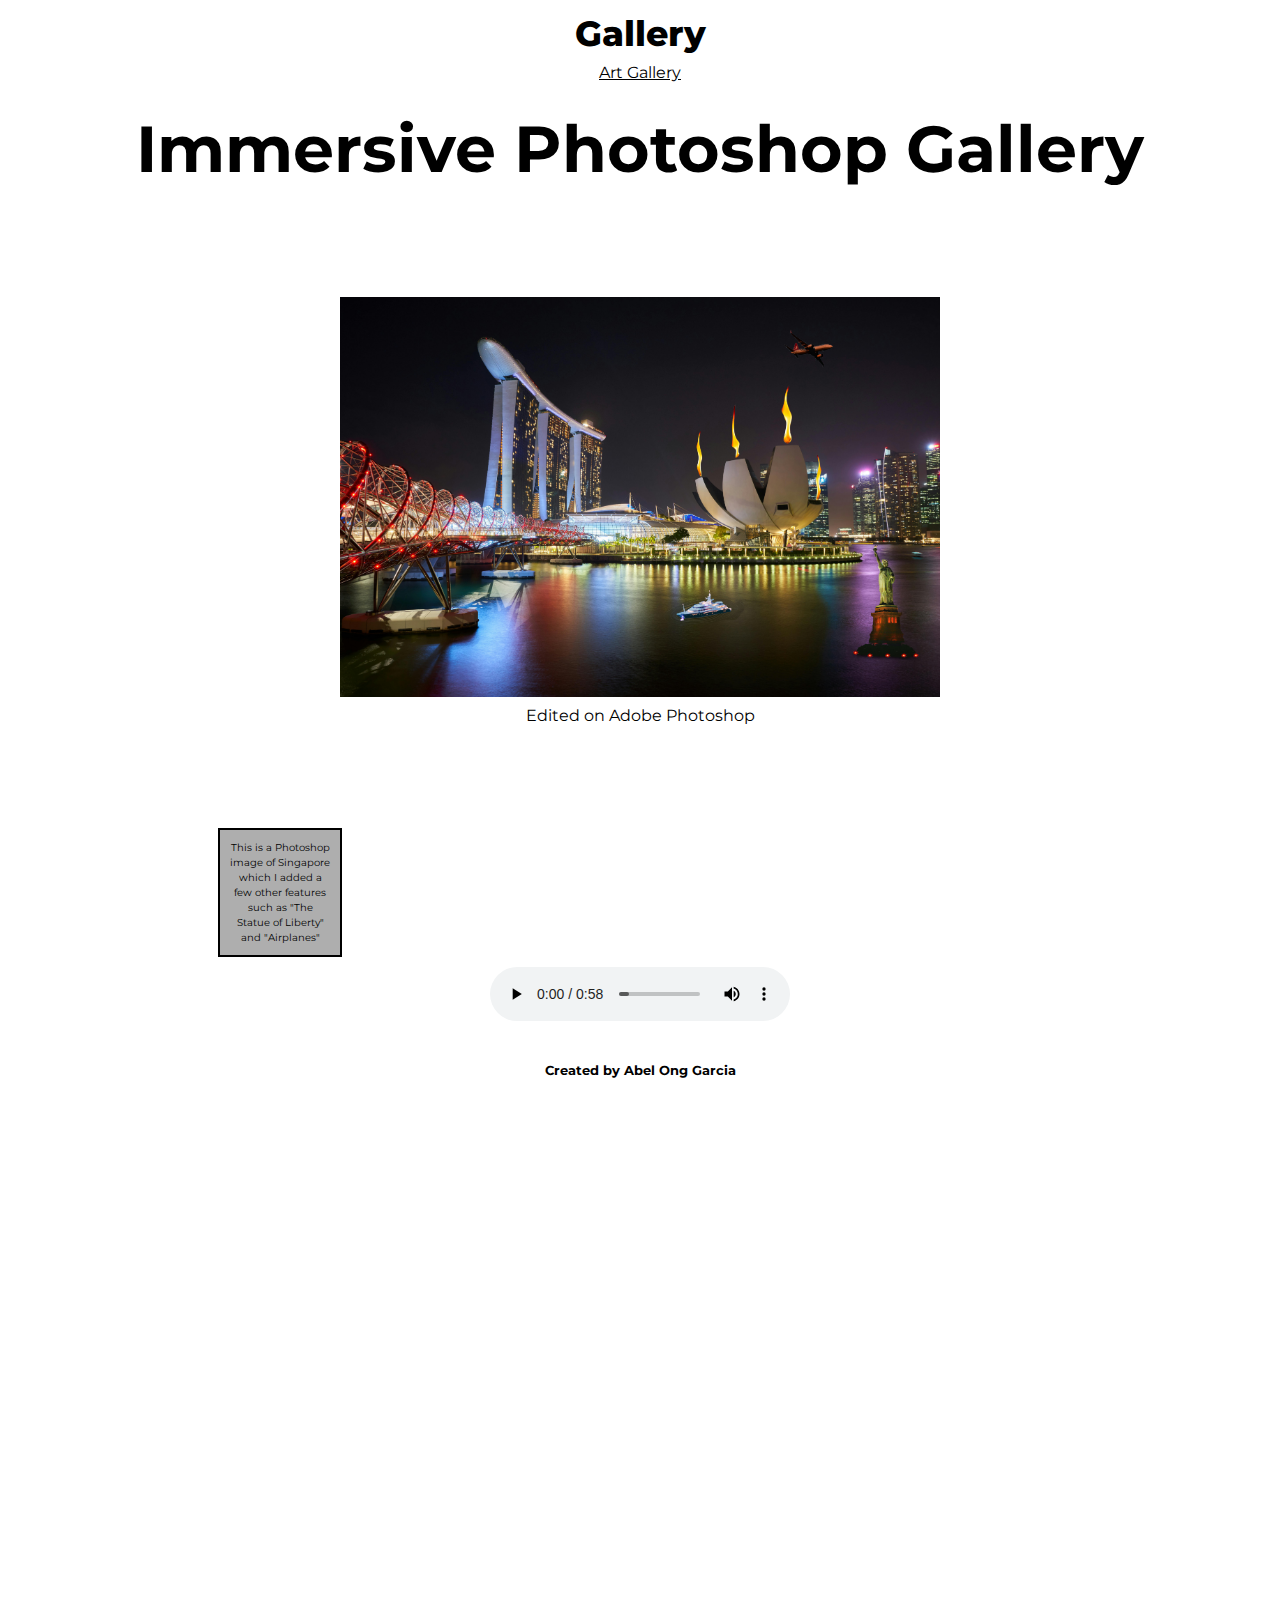
==== index.html @ 6971c7b5 "Added Audio File, JPEG, and fixed format of the photo description" ====
<!DOCTYPE html>
<html lang="en">
<head>
   <meta charset="UTF-8">
   <meta name="viewport" content="width=device-width, initial-scale=1.0">
   <title>Replace with your site name</title>
   <link rel="stylesheet" href="style.css">
</head>
<body>
   <header>
       <div class="site-title">Gallery</div>
       <nav>
           <ul>
               <li><a href="index.html">Art Gallery</a></li> 
           </ul>
       </nav>    
   </header>


   <main>
<h1>Immersive Photoshop Gallery</h1>


   </main>
   <figure>
       <img src="Final Project MMP - 100.jpeg" alt="Photshop Art Piece">
       <figcaption>Edited on Adobe Photoshop<a</figcaption>
       <figure>
        <p>This is a Photoshop image of Singapore which I added a few other features such as "The Statue of Liberty" and "Airplanes"</p>
        <div class="audio">
          <audio controls src="Photoshop Art Immersive sound.mp3"></audio>


      <footer>
        <h6>Created by Abel Ong Garcia</h6>
      </footer>

   </footer>
</body>
</html>
---- style.css ----
@import url('https://fonts.googleapis.com/css2?family=Montserrat:ital,wght@0,100..900;1,100..900&display=swap');
img, video{
   max-width: 200%;
   height: 400PX;
}

header{
   text-align: center;
}

figure
{margin: 100px;
   text-align: center;
   max-width: 200%;
   height: 1500PX;
}


.intro{
   font-size: 1.5rem;
   background-color:
#addae6;
   padding: 20px;


}


html{
   font-size: 100%;
   line-height: 1.5;
   font-family: "Montserrat", sans-serif;


}


body{
   background-color: #ffffff;
   color:rgb(0, 0, 0);
}
.site-title{
   font-size:2.2rem;
   color: #bbb lack;;
   font-weight: 800;


}


h1{
   font-size: 3rem;
   font-size: 65px;
   Margin: 15px;
   text-align: center;
}


p{
   font-size: 2rem;
   font-size: 10px;


   Width: 100px;
   background-color: rgba(104, 104, 104, 0.532);
   padding: 10px;
   margin: 10px;
   border: 2px solid black;
}




nav ul {
   list-style: none;
   padding: 0;
   margin: 0;
}

nav li{
 display: inline-block;
 margin-right: 25px;
}

nav li:last-child{
   margin-right: 0;
}

/* hyperlink (a) styling */
a{
   color:rgb(0, 0, 0)
}
a:hover{
   color: rgb(174, 174, 174);
}

figcaption{
   text-align: center;
}

footer{
   font-size: 1.5rem;
   font-size: 20px;
}
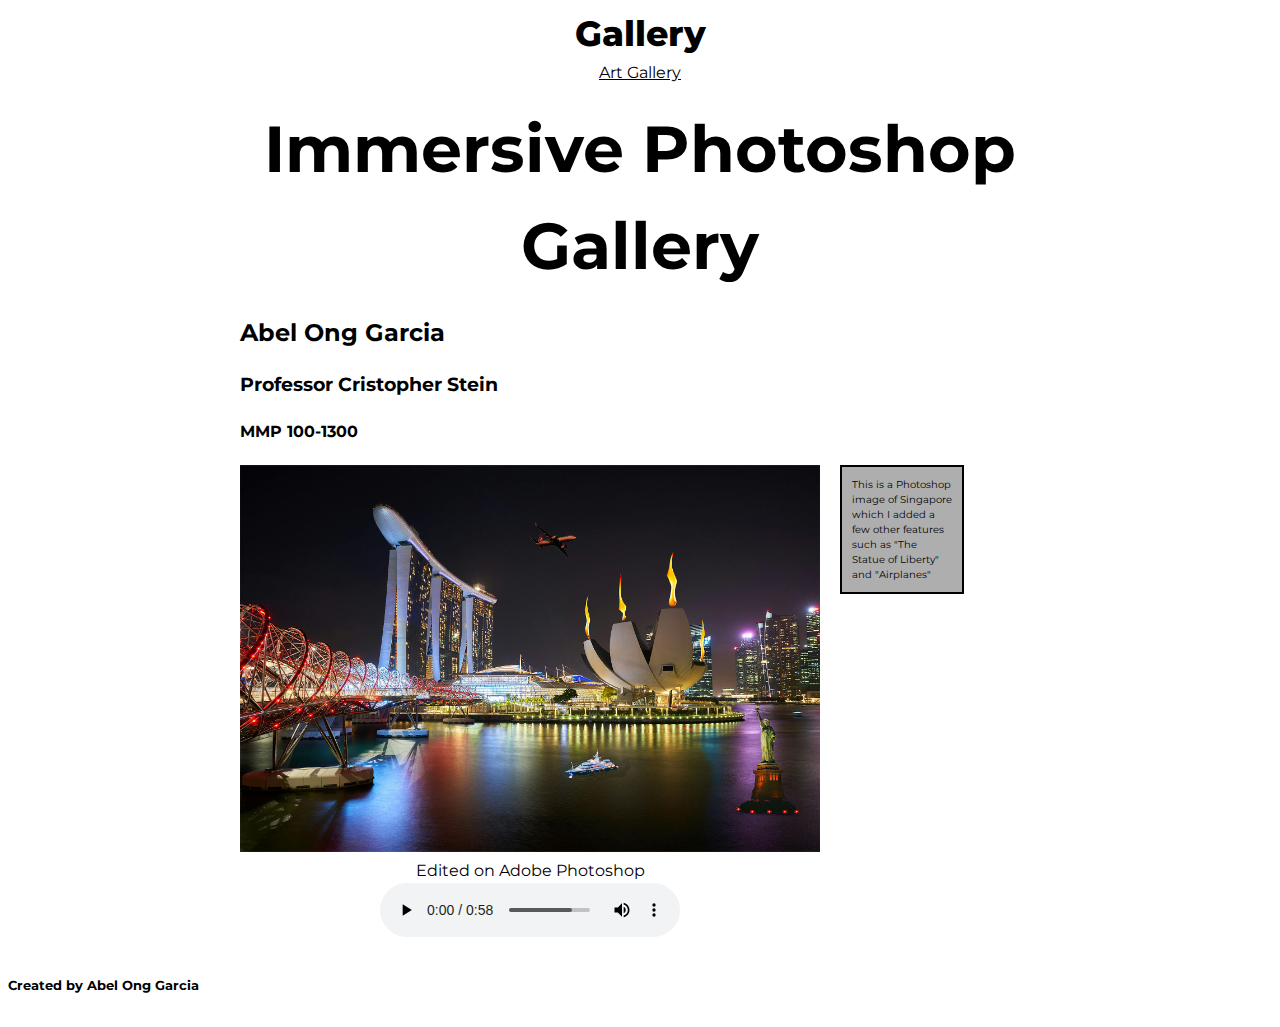
==== commit f6ed3fbd: "Added grid to style" ====
--- a/index.html
+++ b/index.html
@@ -19,17 +19,32 @@
 
    <main>
 <h1>Immersive Photoshop Gallery</h1>
+<h2>Abel Ong Garcia</h2>
+<h3>Professor Cristopher Stein</h3>
+<h4>MMP 100-1300</h4>
 
 
-   </main>
-   <figure>
-       <img src="Final Project MMP - 100.jpeg" alt="Photshop Art Piece">
-       <figcaption>Edited on Adobe Photoshop<a</figcaption>
-       <figure>
-        <p>This is a Photoshop image of Singapore which I added a few other features such as "The Statue of Liberty" and "Airplanes"</p>
-        <div class="audio">
-          <audio controls src="Photoshop Art Immersive sound.mp3"></audio>
+   
+   <div class="grid">
+     
+    <div class="column">
+      <figure>
+        <img src="Final Project.jpeg" alt="Photshop Art Piece">
+        <figcaption>Edited on Adobe Photoshop<a</figcaption>
+    </figure>
+    <div class="audio">
+      <audio controls src="Photoshop Art Immersive sound.mp3"></audio>
+    </div>
+    </div>
 
+    <div class="column">
+      <p>This is a Photoshop image of Singapore which I added a few other features such as "The Statue of Liberty" and "Airplanes"</p>
+    </div>
+     
+     
+   </div>
+        
+</main>
 
       <footer>
         <h6>Created by Abel Ong Garcia</h6>
--- a/style.css
+++ b/style.css
@@ -1,30 +1,54 @@
 @import url('https://fonts.googleapis.com/css2?family=Montserrat:ital,wght@0,100..900;1,100..900&display=swap');
 img, video{
-   max-width: 200%;
-   height: 400PX;
+   max-width: 100%;
 }
 
 header{
    text-align: center;
 }
 
+h2{
+   /* padding-left: 762px; */
+}
+
+h3{
+   /* padding-left: 762px; */
+}
+
+h4{
+   /* padding-left: 762px */
+}
+main{
+   max-width: 800px;
+   margin-left: auto;
+   margin-right: auto;
+}
 figure
-{margin: 100px;
+{margin: 0;
    text-align: center;
-   max-width: 200%;
-   height: 1500PX;
+   max-width: 100%;
 }
 
 
+.grid p{
+   margin: 0;
+}
+
+.grid{
+   display: grid;
+   grid-template-columns: 1fr 200px;
+   grid-gap: 20px;
+}
 .intro{
    font-size: 1.5rem;
    background-color:
 #addae6;
    padding: 20px;
-
-
 }
 
+.audio{
+   text-align: center;
+}
 
 html{
    font-size: 100%;
@@ -95,7 +119,7 @@
 }
 
 figcaption{
-   text-align: center;
+   text-align: left of Figure;
 }
 
 footer{
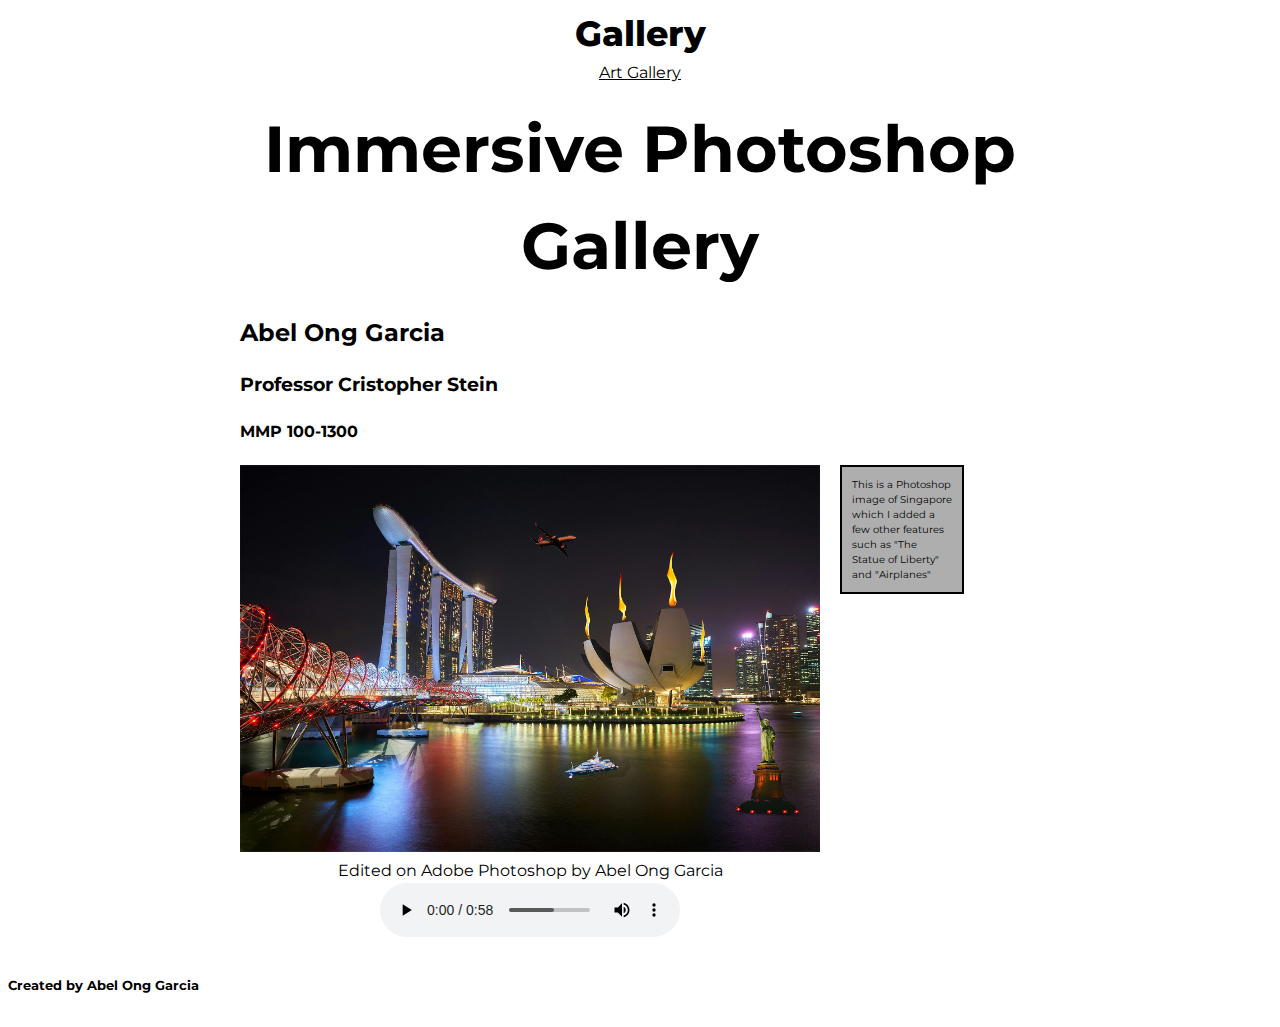
==== commit bb00e75b: "Changes on index" ====
--- a/index.html
+++ b/index.html
@@ -30,7 +30,7 @@
     <div class="column">
       <figure>
         <img src="Final Project.jpeg" alt="Photshop Art Piece">
-        <figcaption>Edited on Adobe Photoshop<a</figcaption>
+        <figcaption>Edited on Adobe Photoshop by Abel Ong Garcia<a</figcaption>
     </figure>
     <div class="audio">
       <audio controls src="Photoshop Art Immersive sound.mp3"></audio>
--- a/style.css
+++ b/style.css
@@ -7,17 +7,7 @@
    text-align: center;
 }
 
-h2{
-   /* padding-left: 762px; */
-}
 
-h3{
-   /* padding-left: 762px; */
-}
-
-h4{
-   /* padding-left: 762px */
-}
 main{
    max-width: 800px;
    margin-left: auto;
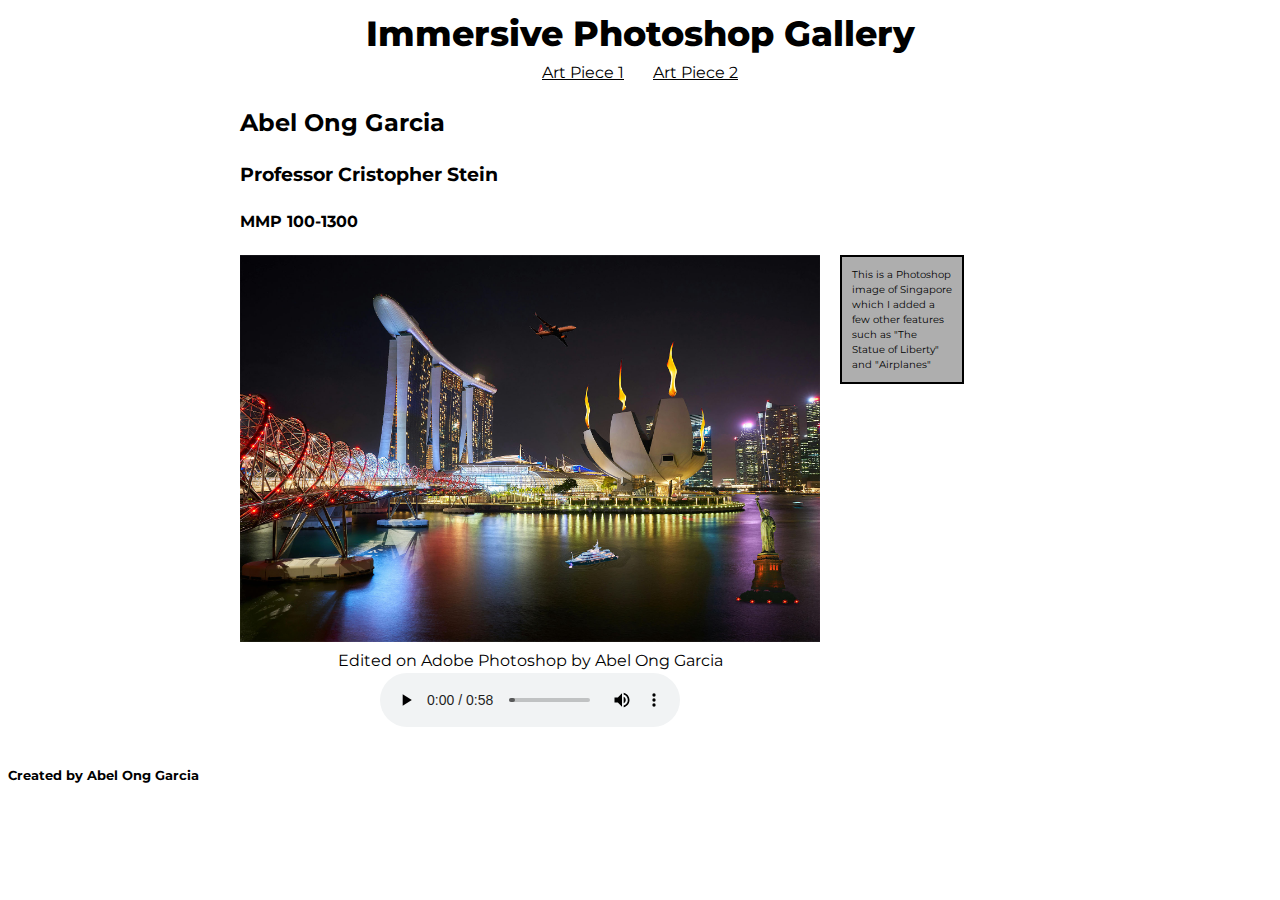
==== commit 6cf51ad2: "Added Art piece 2 html and the other photoshoped picture" ====
--- a/index.html
+++ b/index.html
@@ -8,17 +8,18 @@
 </head>
 <body>
    <header>
-       <div class="site-title">Gallery</div>
+       <div class="site-title">Immersive Photoshop Gallery</div>
        <nav>
            <ul>
-               <li><a href="index.html">Art Gallery</a></li> 
+               <li><a href="index.html">Art Piece 1</a></li> 
+               <li><a href="Art Piece 2.html">Art Piece 2</a></li> 
            </ul>
        </nav>    
    </header>
 
 
    <main>
-<h1>Immersive Photoshop Gallery</h1>
+<h1></h1>
 <h2>Abel Ong Garcia</h2>
 <h3>Professor Cristopher Stein</h3>
 <h4>MMP 100-1300</h4>
